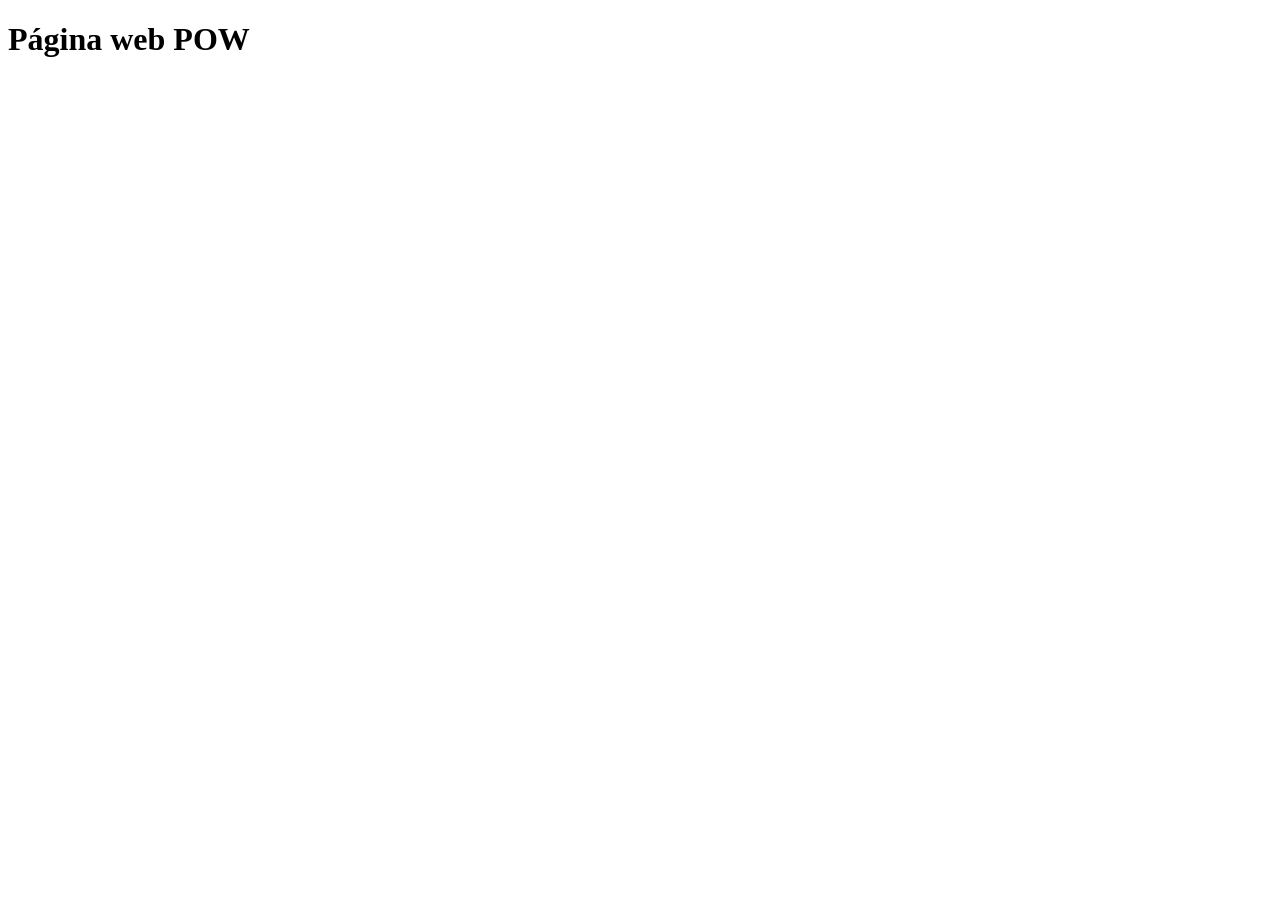
==== Index.html @ 673ea9e0 "Add files via upload" ====
<!DOCTYPE html>
<html lang="es">
<head>
    <meta charset="UTF-8">
    <meta name="viewport" content="width=device-width, initial-scale=1.0">
    <title>Página web POW</title>
</head>
<body>
    <h1>Página web POW</h1>
</body>
</html>
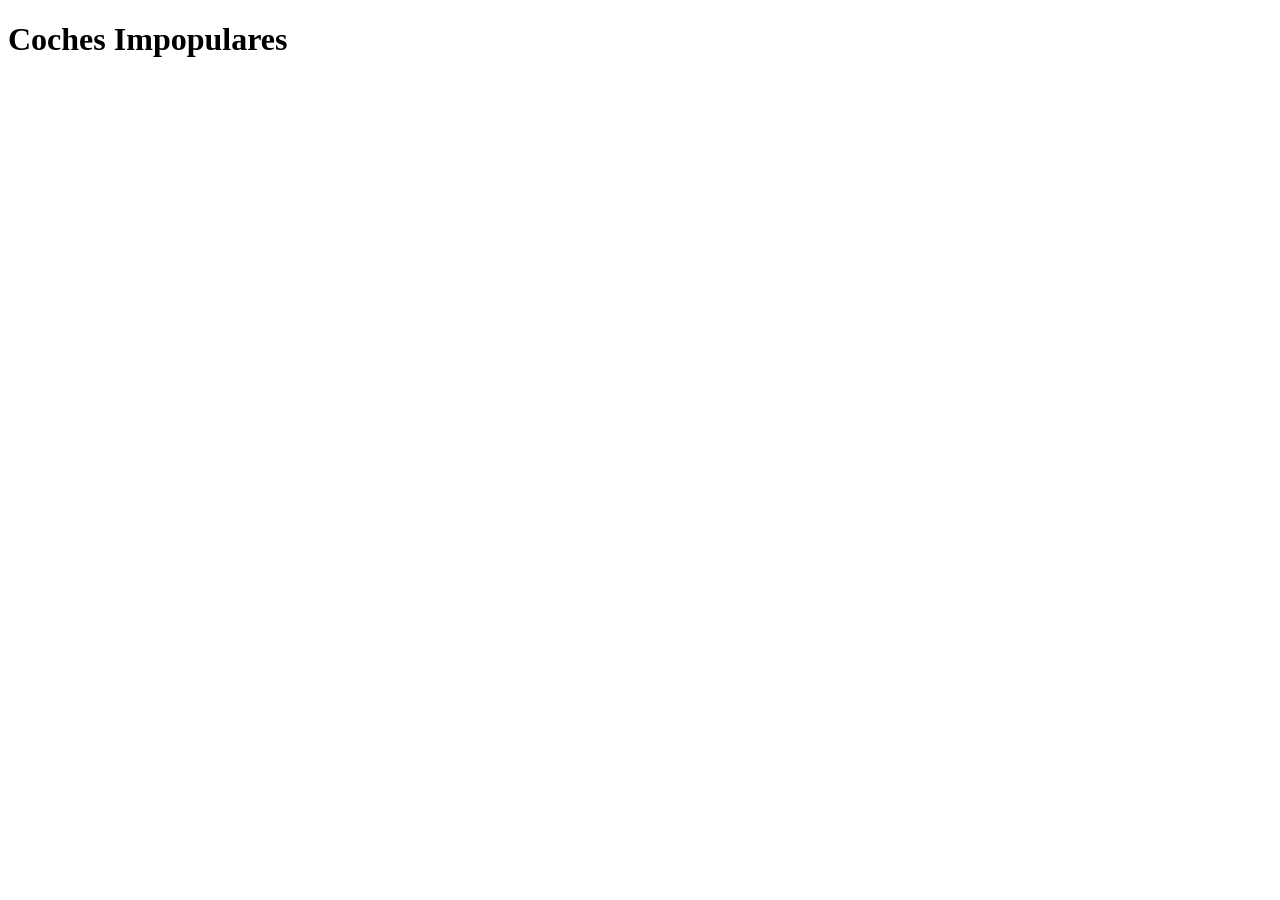
==== commit ba962918: "Add files via upload" ====
--- a/Index.html
+++ b/Index.html
@@ -3,9 +3,12 @@
 <head>
     <meta charset="UTF-8">
     <meta name="viewport" content="width=device-width, initial-scale=1.0">
-    <title>Página web POW</title>
+    <title>El Museo De Los Olvidados</title>
+    <meta name="description" content="La mejor descripcion de los peores coches de la historias, fracasos comerciales de las marcas y modelos estéticamente estraños.">
+    <meta name="subject" content="coches">
+    <meta name="author" content="CDMFP Escuela de profesionales digitales">
 </head>
 <body>
-    <h1>Página web POW</h1>
+    <h1>Coches Impopulares</h1>
 </body>
 </html>
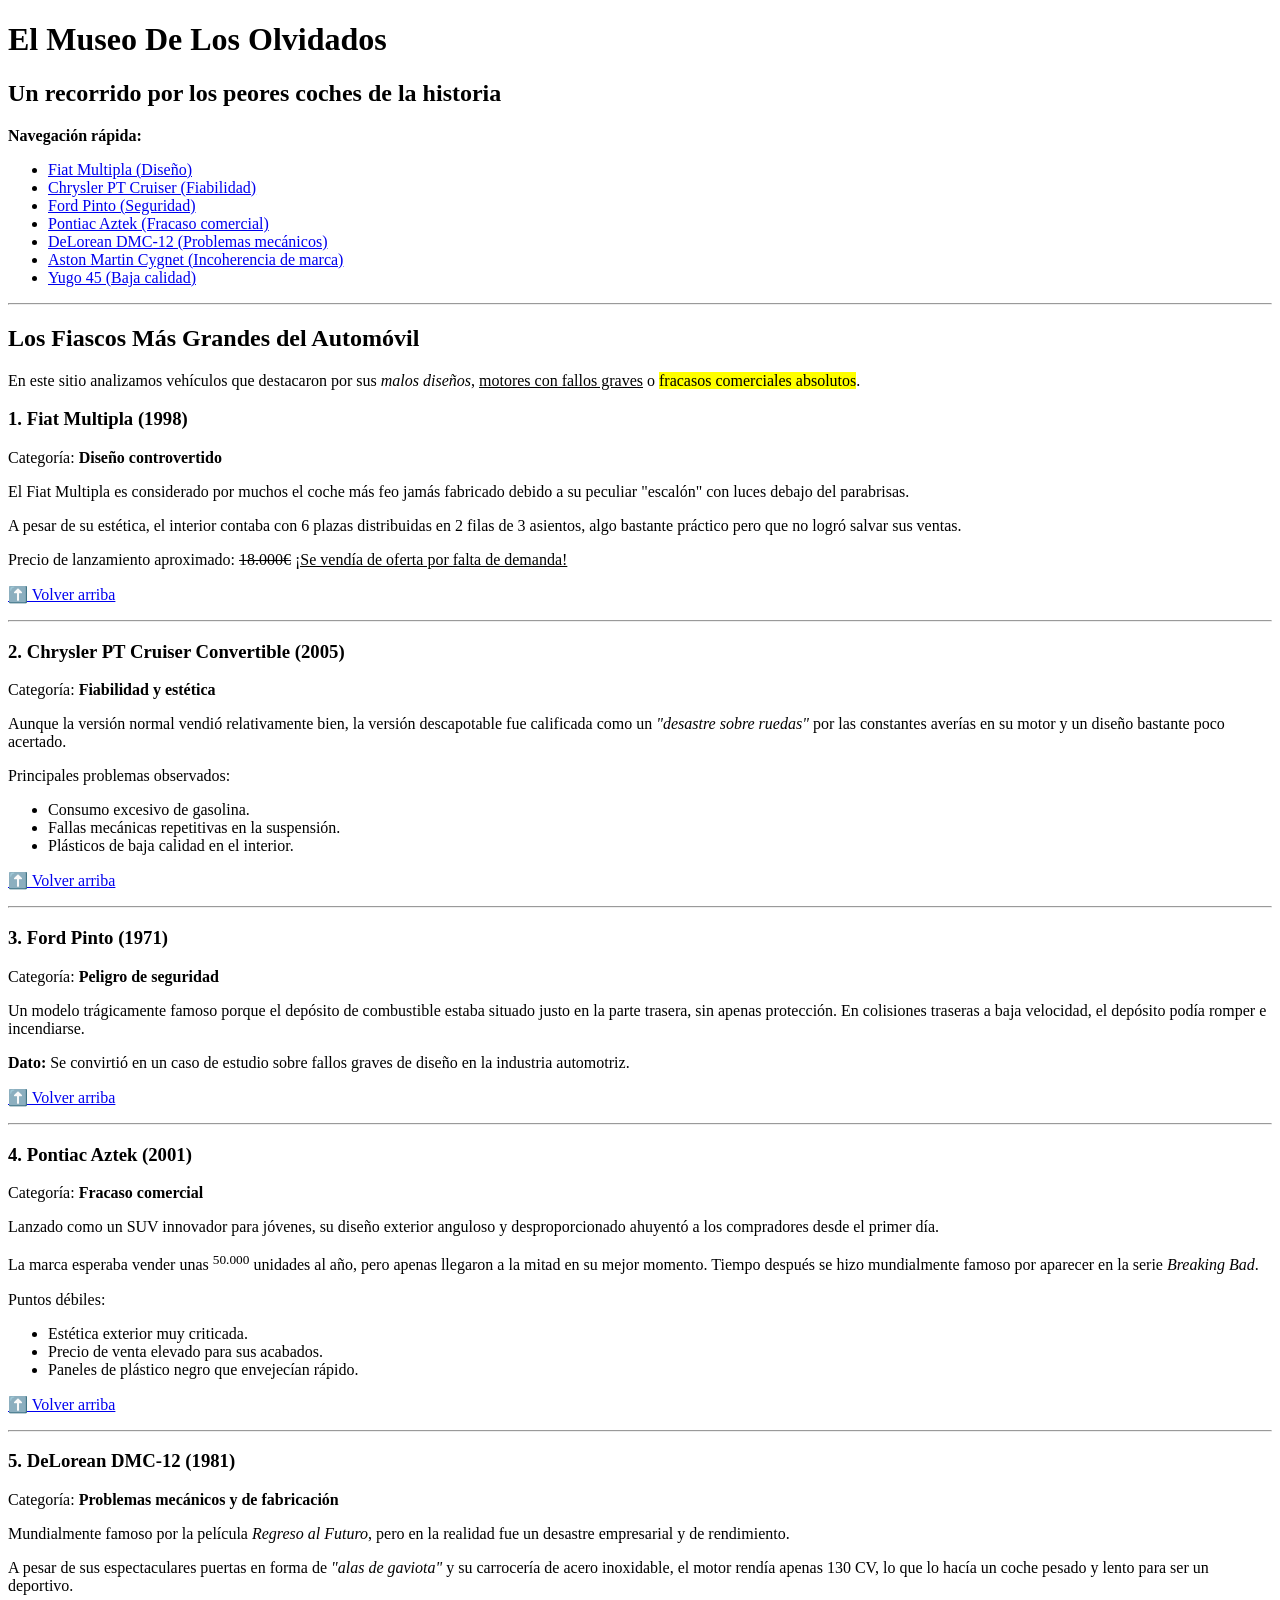
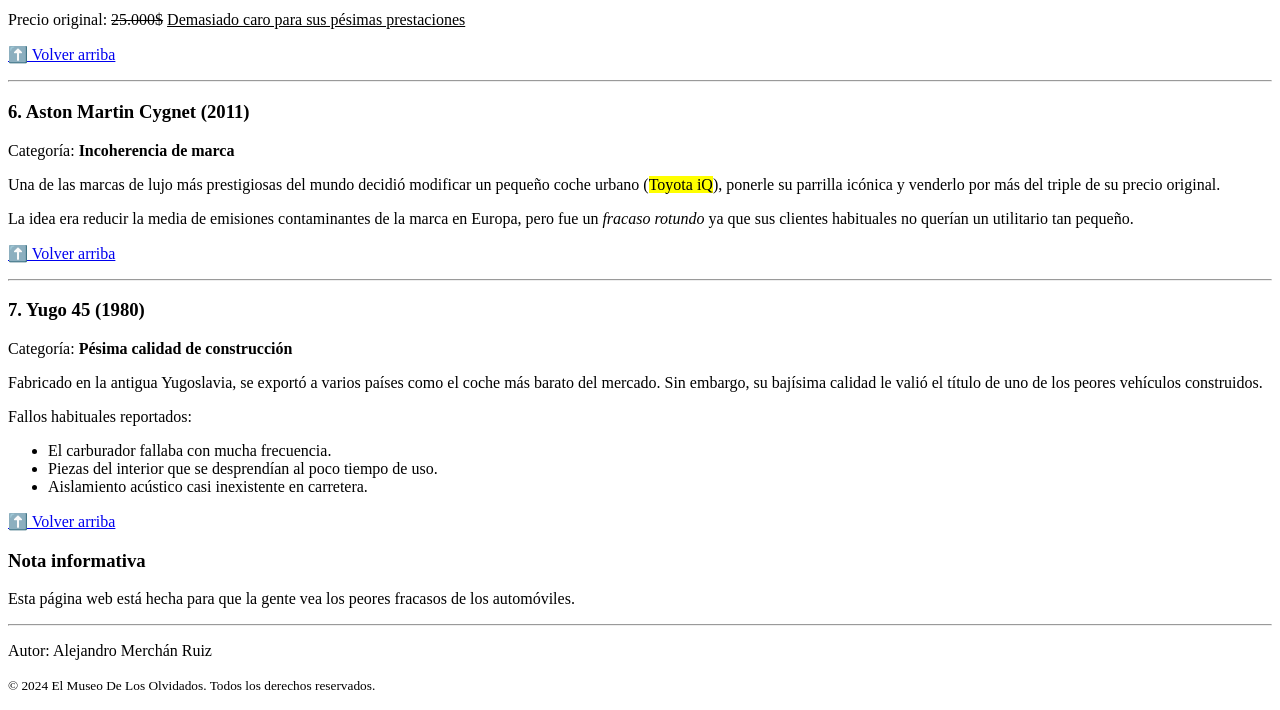
==== commit c8d2b62b: "Add files via upload" ====
--- a/Index.html
+++ b/Index.html
@@ -9,6 +9,137 @@
     <meta name="author" content="CDMFP Escuela de profesionales digitales">
 </head>
 <body>
-    <h1>Coches Impopulares</h1>
+
+    <header id="inicio">
+        <h1>El Museo De Los Olvidados</h1>
+        <h2>Un recorrido por los peores coches de la historia</h2>
+        <nav>
+            <p><strong>Navegación rápida:</strong></p>
+            <ul>
+                <li><a href="#multipla">Fiat Multipla (Diseño)</a></li>
+                <li><a href="#ptcruiser">Chrysler PT Cruiser (Fiabilidad)</a></li>
+                <li><a href="#pinto">Ford Pinto (Seguridad)</a></li>
+                <li><a href="#aztek">Pontiac Aztek (Fracaso comercial)</a></li>
+                <li><a href="#delorean">DeLorean DMC-12 (Problemas mecánicos)</a></li>
+                <li><a href="#cygnet">Aston Martin Cygnet (Incoherencia de marca)</a></li>
+                <li><a href="#yugo">Yugo 45 (Baja calidad)</a></li>
+            </ul>
+        </nav>
+    </header>
+
+    <hr>
+
+    <main>
+        <section>
+            <h2>Los Fiascos Más Grandes del Automóvil</h2>
+            <p>En este sitio analizamos vehículos que destacaron por sus <em>malos diseños</em>, <u>motores con fallos graves</u> o <mark>fracasos comerciales absolutos</mark>.</p>
+
+            <!-- Artículo 1 -->
+            <article id="multipla">
+                <h3>1. Fiat Multipla (1998)</h3>
+                <p>Categoría: <strong>Diseño controvertido</strong></p>
+                <p>El Fiat Multipla es considerado por muchos el coche más feo jamás fabricado debido a su peculiar "escalón" con luces debajo del parabrisas.</p>
+                <p>A pesar de su estética, el interior contaba con 6 plazas distribuidas en 2 filas de 3 asientos, algo bastante práctico pero que no logró salvar sus ventas.</p>
+                <p>Precio de lanzamiento aproximado: <del>18.000€</del> <ins>¡Se vendía de oferta por falta de demanda!</ins></p>
+                <p><a href="#inicio">⬆️ Volver arriba</a></p>
+            </article>
+
+            <hr>
+
+            <!-- Artículo 2 -->
+            <article id="ptcruiser">
+                <h3>2. Chrysler PT Cruiser Convertible (2005)</h3>
+                <p>Categoría: <strong>Fiabilidad y estética</strong></p>
+                <p>Aunque la versión normal vendió relativamente bien, la versión descapotable fue calificada como un <cite>"desastre sobre ruedas"</cite> por las constantes averías en su motor y un diseño bastante poco acertado.</p>
+                <p>Principales problemas observados:</p>
+                <ul>
+                    <li>Consumo excesivo de gasolina.</li>
+                    <li>Fallas mecánicas repetitivas en la suspensión.</li>
+                    <li>Plásticos de baja calidad en el interior.</li>
+                </ul>
+                <p><a href="#inicio">⬆️ Volver arriba</a></p>
+            </article>
+
+            <hr>
+
+            <!-- Artículo 3 -->
+            <article id="pinto">
+                <h3>3. Ford Pinto (1971)</h3>
+                <p>Categoría: <strong>Peligro de seguridad</strong></p>
+                <p>Un modelo trágicamente famoso porque el depósito de combustible estaba situado justo en la parte trasera, sin apenas protección. En colisiones traseras a baja velocidad, el depósito podía romper e incendiarse.</p>
+                <p><strong>Dato:</strong> Se convirtió en un caso de estudio sobre fallos graves de diseño en la industria automotriz.</p>
+                <p><a href="#inicio">⬆️ Volver arriba</a></p>
+            </article>
+
+            <hr>
+
+            <!-- Artículo 4 -->
+            <article id="aztek">
+                <h3>4. Pontiac Aztek (2001)</h3>
+                <p>Categoría: <strong>Fracaso comercial</strong></p>
+                <p>Lanzado como un SUV innovador para jóvenes, su diseño exterior anguloso y desproporcionado ahuyentó a los compradores desde el primer día.</p>
+                <p>La marca esperaba vender unas <sup>50.000</sup> unidades al año, pero apenas llegaron a la mitad en su mejor momento. Tiempo después se hizo mundialmente famoso por aparecer en la serie <cite>Breaking Bad</cite>.</p>
+                <p>Puntos débiles:</p>
+                <ul>
+                    <li>Estética exterior muy criticada.</li>
+                    <li>Precio de venta elevado para sus acabados.</li>
+                    <li>Paneles de plástico negro que envejecían rápido.</li>
+                </ul>
+                <p><a href="#inicio">⬆️ Volver arriba</a></p>
+            </article>
+
+            <hr>
+
+            <!-- Artículo 5 -->
+            <article id="delorean">
+                <h3>5. DeLorean DMC-12 (1981)</h3>
+                <p>Categoría: <strong>Problemas mecánicos y de fabricación</strong></p>
+                <p>Mundialmente famoso por la película <cite>Regreso al Futuro</cite>, pero en la realidad fue un desastre empresarial y de rendimiento.</p>
+                <p>A pesar de sus espectaculares puertas en forma de <em>"alas de gaviota"</em> y su carrocería de acero inoxidable, el motor rendía apenas 130 CV, lo que lo hacía un coche pesado y lento para ser un deportivo.</p>
+                <p>Precio original: <del>25.000$</del> <ins>Demasiado caro para sus pésimas prestaciones</ins></p>
+                <p><a href="#inicio">⬆️ Volver arriba</a></p>
+            </article>
+
+            <hr>
+
+            <!-- Artículo 6 -->
+            <article id="cygnet">
+                <h3>6. Aston Martin Cygnet (2011)</h3>
+                <p>Categoría: <strong>Incoherencia de marca</strong></p>
+                <p>Una de las marcas de lujo más prestigiosas del mundo decidió modificar un pequeño coche urbano (<mark>Toyota iQ</mark>), ponerle su parrilla icónica y venderlo por más del triple de su precio original.</p>
+                <p>La idea era reducir la media de emisiones contaminantes de la marca en Europa, pero fue un <cite>fracaso rotundo</cite> ya que sus clientes habituales no querían un utilitario tan pequeño.</p>
+                <p><a href="#inicio">⬆️ Volver arriba</a></p>
+            </article>
+
+            <hr>
+
+            <!-- Artículo 7 -->
+            <article id="yugo">
+                <h3>7. Yugo 45 (1980)</h3>
+                <p>Categoría: <strong>Pésima calidad de construcción</strong></p>
+                <p>Fabricado en la antigua Yugoslavia, se exportó a varios países como el coche más barato del mercado. Sin embargo, su bajísima calidad le valió el título de uno de los peores vehículos construidos.</p>
+                <p>Fallos habituales reportados:</p>
+                <ul>
+                    <li>El carburador fallaba con mucha frecuencia.</li>
+                    <li>Piezas del interior que se desprendían al poco tiempo de uso.</li>
+                    <li>Aislamiento acústico casi inexistente en carretera.</li>
+                </ul>
+                <p><a href="#inicio">⬆️ Volver arriba</a></p>
+            </article>
+        </section>
+    </main>
+
+    <aside>
+        <h3>Nota informativa</h3>
+        <p>Esta página web está hecha para que la gente vea los peores fracasos de los automóviles</em>.</p>
+    </aside>
+
+    <hr>
+
+    <footer>
+        <p>Autor: Alejandro Merchán Ruiz</p>
+        <p><small>&copy; 2024 El Museo De Los Olvidados. Todos los derechos reservados.</small></p>
+    </footer>
+
 </body>
 </html>
